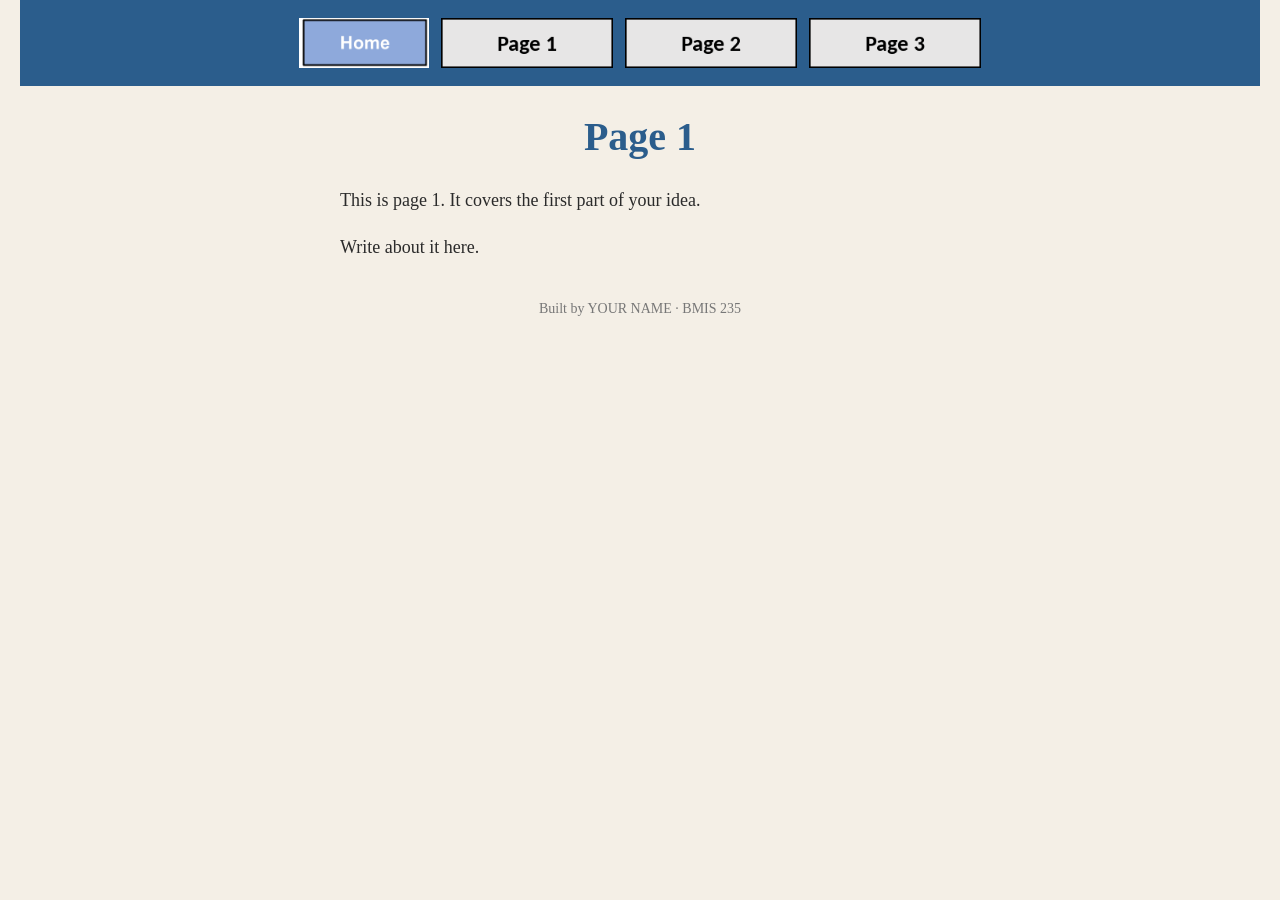
==== duke.html @ d76aad51 "Rename page1.html to duke.html" ====
<!DOCTYPE html>
<!--
  Author: YOUR NAME
  GU username: YOUR-GU-USERNAME
  Course: BMIS 235 - HTML-3
-->
<html lang="en">
<head>
<meta charset="utf-8">
<meta name="author" content="YOUR NAME">
<title>Page 1</title>

<!-- this one line connects the page to the stylesheet -->
<link rel="stylesheet" href="styles.css">
</head>
<body>

<!-- ===== MENU ============================================================
     The menu is four links. Each link wraps an image instead of words.
     Build it once on this page, check that every link works,
     then copy the whole <nav> block and paste it over the menu on the
     other three pages, so every page has the exact same menu.
     ===================================================================== -->
<nav>
    <a href="index.html"><img src="img/home.png" alt="Home"></a>
    <a href="page1.html"><img src="img/page1.png" alt="Page 1"></a>
    <a href="page2.html"><img src="img/page2.png" alt="Page 2"></a>
    <a href="page3.html"><img src="img/page3.png" alt="Page 3"></a>
</nav>

<h1>Page 1</h1>
<p>This is page 1. It covers the first part of your idea.</p>
<p>Write about it here.</p>

<!-- Footer: fill in your name -->
<footer>Built by YOUR NAME &middot; BMIS 235</footer>

</body>
</html>
---- styles.css ----
/* =====================================================================
   styles.css  ·  YOUR BRAND
   ---------------------------------------------------------------------
   This one file is your brand guide. Every page that links to it gets
   the same font, the same colors and the same spacing.
   Change a color here once, and every page changes.

   Use the same font and colors you picked for your Excel menu images,
   so the menu and the pages look like one brand.
   ===================================================================== */

body {
    font-family: Georgia, "Times New Roman", serif;
    background-color: #f4efe6;
    color: #2b2b2b;
    margin: 0;
    padding: 0 20px 40px 20px;
}

/* the menu at the top of every page */
nav {
    background-color: #2b5d8c;
    padding: 14px;
    text-align: center;
}

/* every image inside the menu is forced to the same height.
   If your images still look different sizes, their WIDTHS are
   different: go back to Excel and make every cell the same size. */
nav img {
    height: 50px;
    margin: 4px;
    vertical-align: middle;
}

/* no underline or border around the image links */
nav a {
    text-decoration: none;
}

h1 {
    color: #2b5d8c;
    text-align: center;
    font-size: 40px;
}

p {
    max-width: 600px;
    margin: 20px auto;
    font-size: 18px;
    line-height: 1.5;
}

footer {
    text-align: center;
    font-size: 14px;
    color: #777777;
    margin-top: 40px;
}
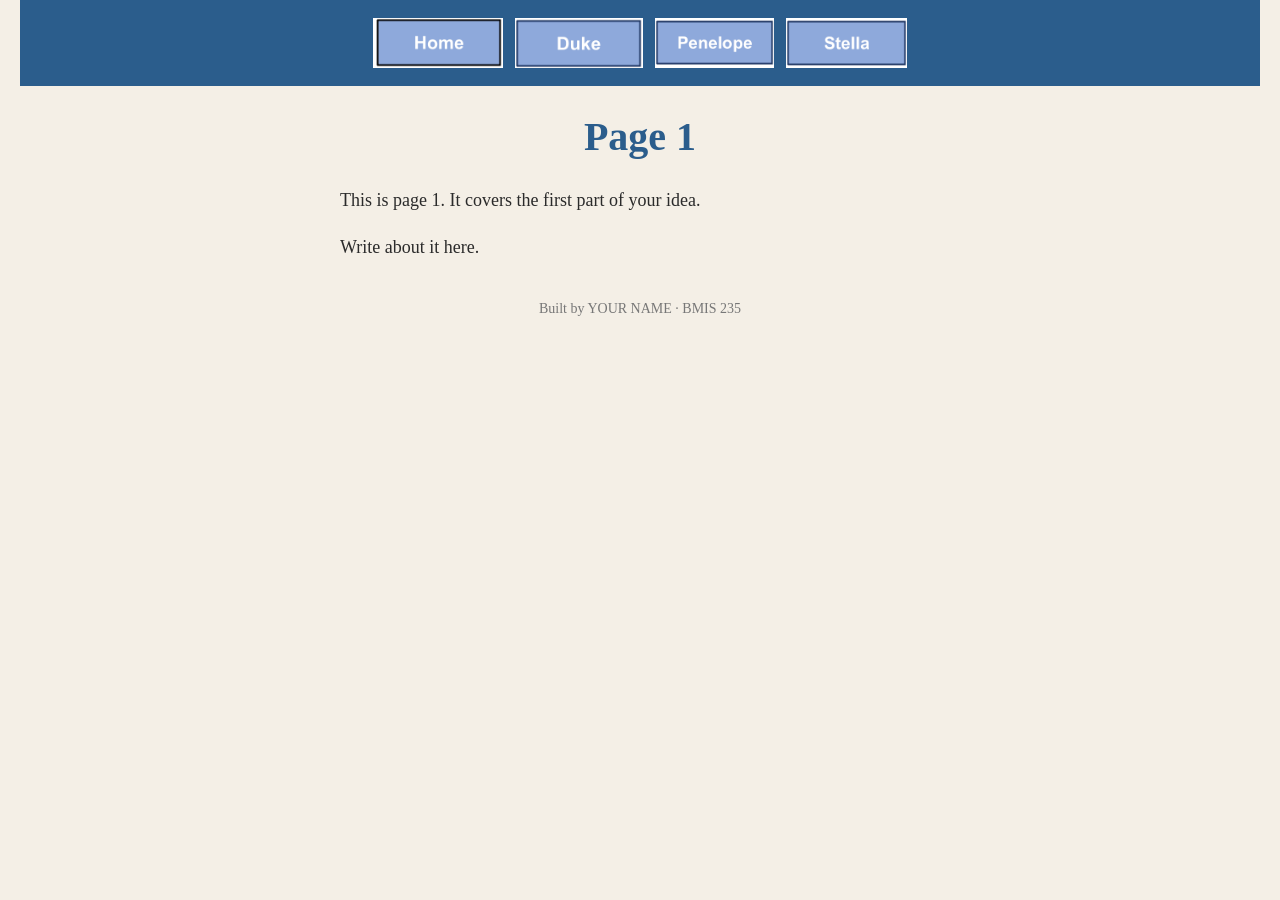
==== commit beae74d8: "Update navigation links in duke.html" ====
--- a/duke.html
+++ b/duke.html
@@ -23,9 +23,9 @@
      ===================================================================== -->
 <nav>
     <a href="index.html"><img src="img/home.png" alt="Home"></a>
-    <a href="page1.html"><img src="img/page1.png" alt="Page 1"></a>
-    <a href="page2.html"><img src="img/page2.png" alt="Page 2"></a>
-    <a href="page3.html"><img src="img/page3.png" alt="Page 3"></a>
+    <a href="duke.html"><img src="img/duke.png" alt="Duke"></a>
+    <a href="penelope.html"><img src="img/penelope.png" alt="Penelope"></a>
+    <a href="stella.html"><img src="img/stella.png" alt="Stella"></a>
 </nav>
 
 <h1>Page 1</h1>
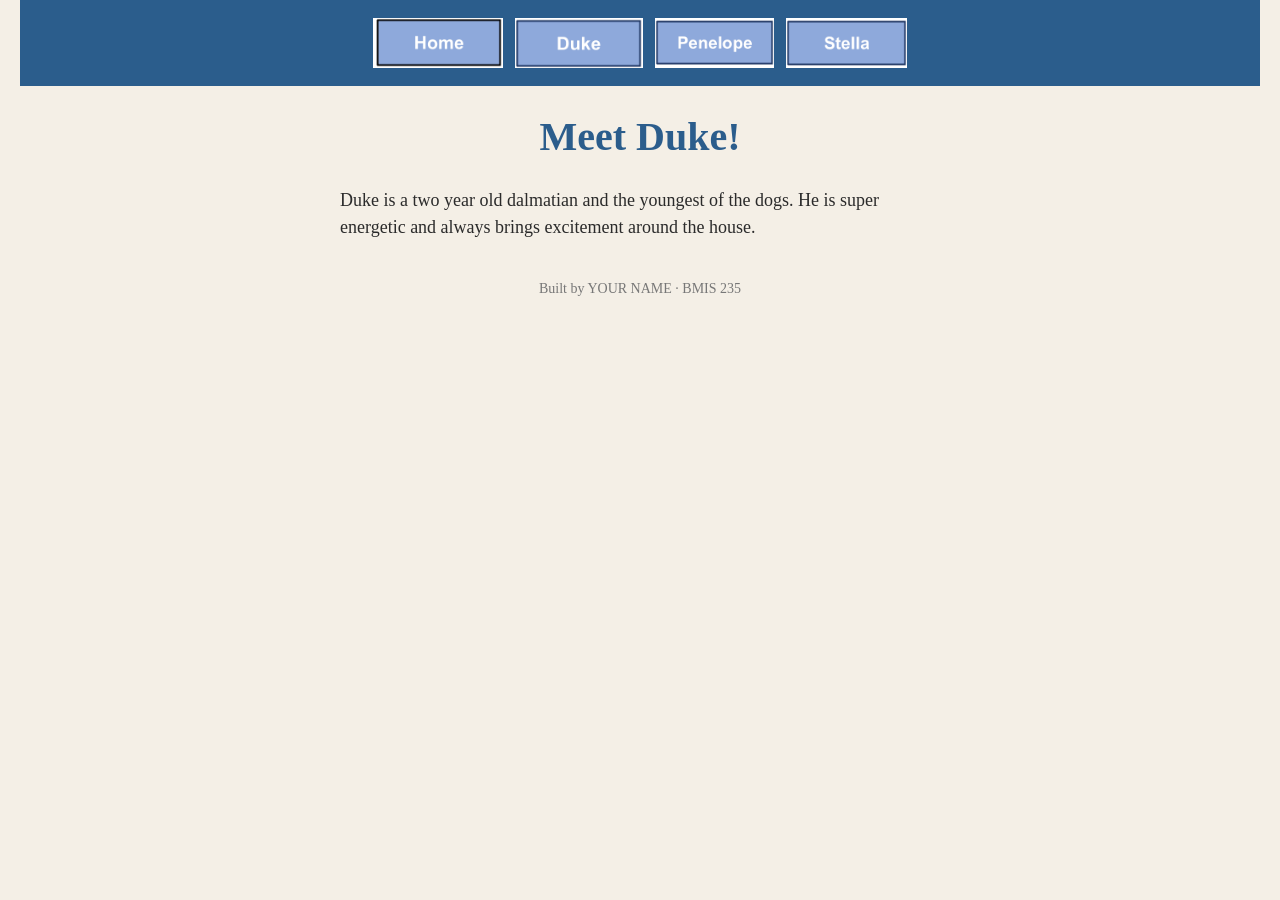
==== commit 8f9e8353: "Introduce Duke and his characteristics Added introduction for Duke, the dalmatian." ====
--- a/duke.html
+++ b/duke.html
@@ -28,9 +28,9 @@
     <a href="stella.html"><img src="img/stella.png" alt="Stella"></a>
 </nav>
 
-<h1>Page 1</h1>
-<p>This is page 1. It covers the first part of your idea.</p>
-<p>Write about it here.</p>
+<h1>Meet Duke!</h1>
+<p>Duke is a two year old dalmatian and the youngest of the dogs. He is super energetic and always brings excitement around the house.</p>
+<p></p>
 
 <!-- Footer: fill in your name -->
 <footer>Built by YOUR NAME &middot; BMIS 235</footer>
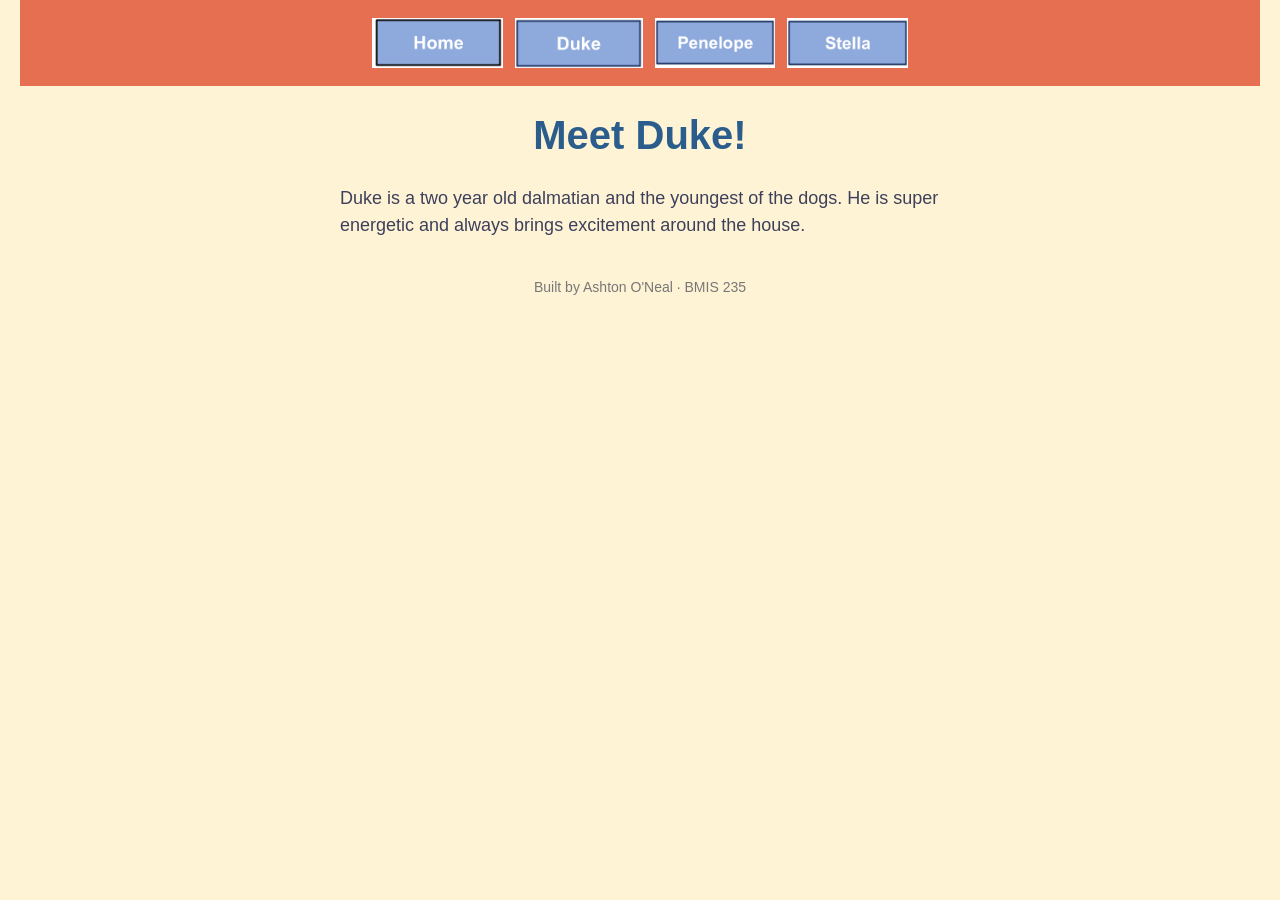
==== commit 38608aea: "Update author information in duke.html" ====
--- a/duke.html
+++ b/duke.html
@@ -1,13 +1,13 @@
 <!DOCTYPE html>
 <!--
-  Author: YOUR NAME
-  GU username: YOUR-GU-USERNAME
+  Author: Ashton O'Neal
+  GU username: aoneal
   Course: BMIS 235 - HTML-3
 -->
 <html lang="en">
 <head>
 <meta charset="utf-8">
-<meta name="author" content="YOUR NAME">
+<meta name="author" content="Ashton O'Neal">
 <title>Page 1</title>
 
 <!-- this one line connects the page to the stylesheet -->
@@ -33,7 +33,7 @@
 <p></p>
 
 <!-- Footer: fill in your name -->
-<footer>Built by YOUR NAME &middot; BMIS 235</footer>
+<footer>Built by Ashton O'Neal &middot; BMIS 235</footer>
 
 </body>
 </html>
--- a/styles.css
+++ b/styles.css
@@ -10,16 +10,15 @@
    ===================================================================== */
 
 body {
-    font-family: Georgia, "Times New Roman", serif;
-    background-color: #f4efe6;
-    color: #2b2b2b;
+   font-family: Arial, sans-serif;
+    background-color: #FFF3D6;
+    color: #3D405B;
     margin: 0;
     padding: 0 20px 40px 20px;
-}
 
 /* the menu at the top of every page */
 nav {
-    background-color: #2b5d8c;
+    background-color: #E76F51;
     padding: 14px;
     text-align: center;
 }
